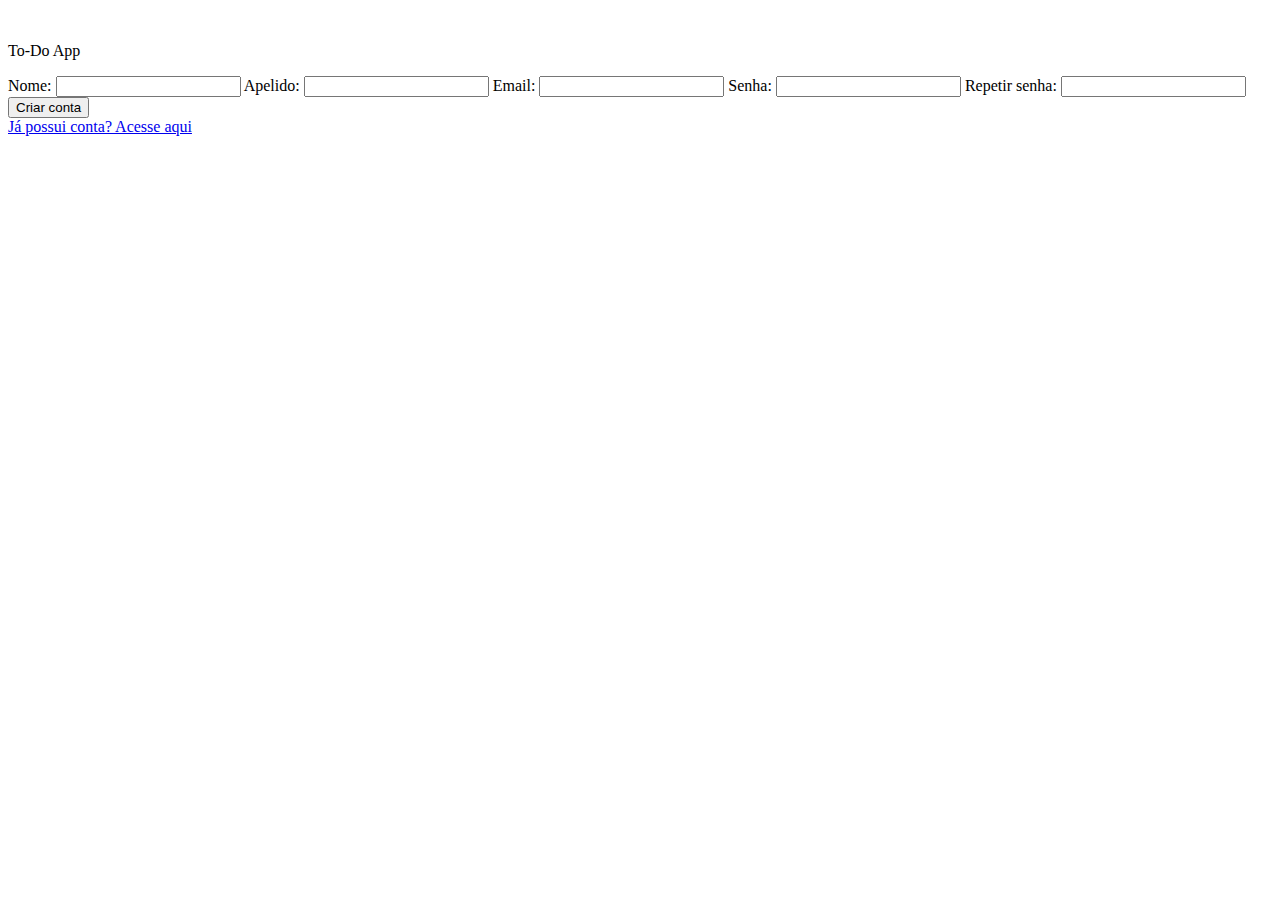
==== signup.html @ ebab85ae "Merge pull request #1 from Juliana-Ruama/rodrigo" ====
<!DOCTYPE html>
<html lang="pt-BR">

<head>
  <meta charset="UTF-8">
  <meta http-equiv="X-UA-Compatible" content="IE=edge">
  <meta name="viewport" content="width=device-width, initial-scale=1.0">
  <title>To-Do App</title>

  <!-- ---------------- estilos compartilhados entre login e signup ---------------- -->
  <link rel="stylesheet" href="styles/acesso.css">

  <!-- ---------------------- lógica aplicada no registro -------------------- -->
  <script src="/scripts/utils.js"></script>

</head>

<body>

  <div class="left">
    <img src="./assets/pessoa-signup.png" alt="">
  </div>
  <div class="right">
    <form>
      <div class="form-header">
        <p>To-Do App</p>
      </div>

      <label>
        Nome:
        <input id='nome' type="text">
      </label>
      <label>
        Apelido:
        <input id='apelido' type="text">
      </label>
      <label>
        Email:
        <input id='email' type="text">
      </label>
      <label>
        Senha:
        <input id='senha' type="password">
      </label>
      <label>
        Repetir senha:
        <input id='repetirSenha' type="password">
      </label>

      <button id='submit'>Criar conta</button>

    </form>
    <div class="ingressar">
      <a href="index.html">Já possui conta? Acesse aqui</a>
    </div>
  </div>


  <script src="/scripts/signup.js"></script>

</body>

</html>
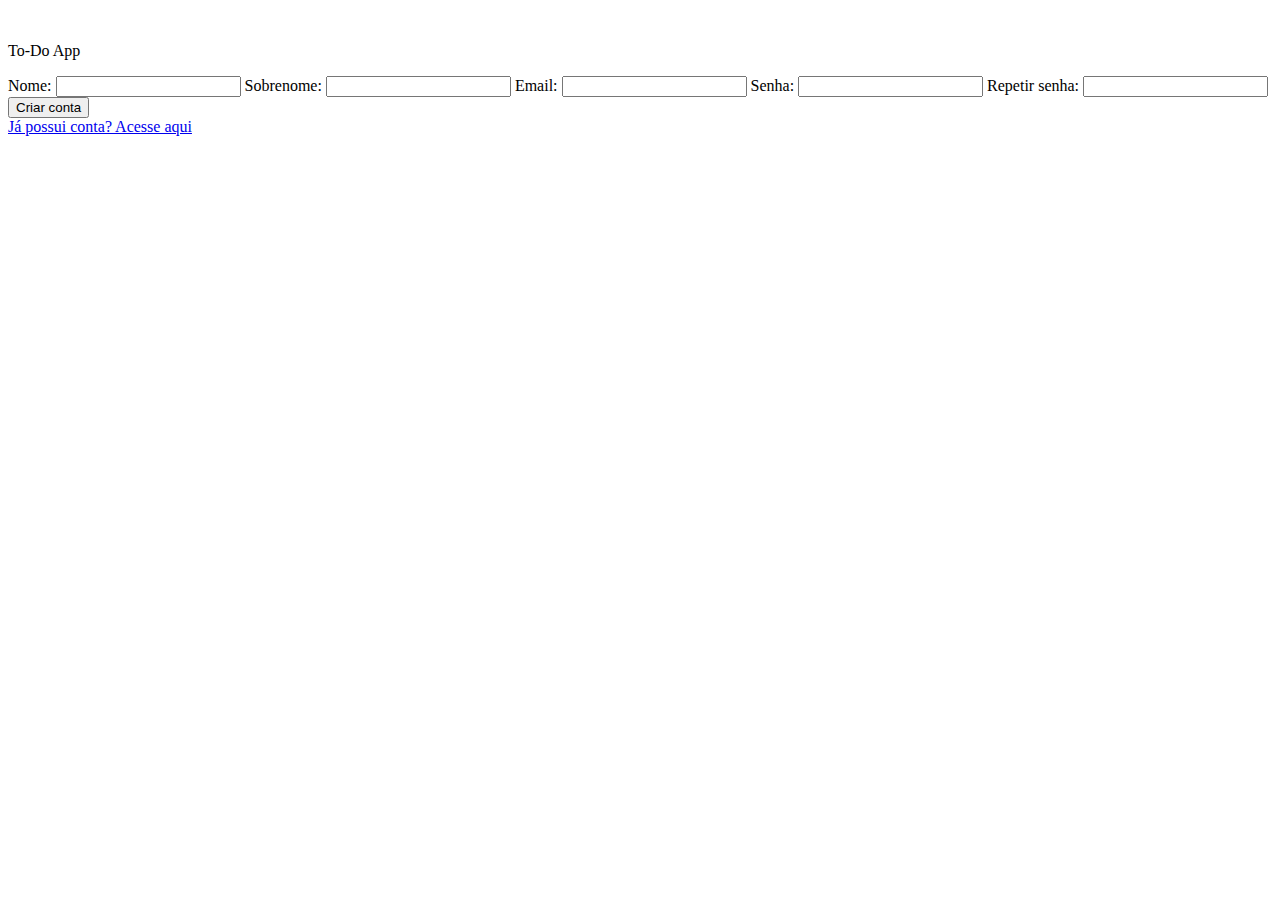
==== commit 5cfe7738: "Merge pull request #5 from Juliana-Ruama/thiago" ====
--- a/signup.html
+++ b/signup.html
@@ -9,9 +9,11 @@
 
   <!-- ---------------- estilos compartilhados entre login e signup ---------------- -->
   <link rel="stylesheet" href="styles/acesso.css">
+  <link rel="stylesheet" href="styles/signup.css">
+  <link rel="stylesheet" href="styles/spinner.css">
 
   <!-- ---------------------- lógica aplicada no registro -------------------- -->
-  <script src="/scripts/utils.js"></script>
+  <script src="/scripts/users.js"></script>
 
 </head>
 
@@ -29,22 +31,27 @@
       <label>
         Nome:
         <input id='nome' type="text">
+        <small>Favor preencher este campo</small>
       </label>
       <label>
-        Apelido:
+        Sobrenome:
         <input id='apelido' type="text">
+        <small>Favor preencher este campo</small>
       </label>
       <label>
         Email:
         <input id='email' type="text">
+        <small>Favor preencher este campo</small>
       </label>
       <label>
         Senha:
         <input id='senha' type="password">
+        <small>Favor preencher este campo</small>
       </label>
       <label>
         Repetir senha:
         <input id='repetirSenha' type="password">
+        <small>Favor preencher este campo</small>
       </label>
 
       <button id='submit'>Criar conta</button>
@@ -57,6 +64,7 @@
 
 
   <script src="/scripts/signup.js"></script>
+  <script src="/scripts/spinner.js"></script>
 
 </body>
 
--- a/styles/signup.css
+++ b/styles/signup.css
@@ -0,0 +1,12 @@
+form input + small {
+    display: none;
+}
+
+.is-invalid {
+  border-color: #dc3545;
+}
+
+.is-invalid + small {
+    display: block;
+    color: #dc3545;
+}
--- a/styles/spinner.css
+++ b/styles/spinner.css
@@ -0,0 +1,55 @@
+/* Oculta o formulário */
+.hidden {
+ display: none;
+}
+ 
+/* Estilos do Spinner */
+#spinner-load {
+ width: 100%;
+ height: 100%;
+ z-index: 2;
+ -webkit-transition: all 3s ease;
+ transition: all 3s ease;
+ background-color: whitesmoke;
+}
+ 
+#spinner {
+ border: 10px solid rgb(255, 255, 255);
+ outline: 1px solid lightgray;
+ border-top-color: var(--primary);
+ border-bottom-color: var(--secondary);
+ position: absolute;
+ top: 0;
+ bottom: 0;
+ left: 0;
+ right: 0;
+ margin: auto;
+ height: 50px;
+ width: 50px;
+ border-radius: 100%;
+ -webkit-animation: girar 1.5s linear infinite;
+ animation: girar 1.5s linear infinite;
+}
+ 
+/* Animação do spinner */
+@-webkit-keyframes girar {
+ from {
+   -webkit-transform: rotate(0deg);
+   transform: rotate(0deg);
+ }
+ to {
+   -webkit-transform: rotate(360deg);
+   transform: rotate(360deg);
+ }
+}
+ 
+@keyframes girar {
+ from {
+   -webkit-transform: rotate(0deg);
+   transform: rotate(0deg);
+ }
+ to {
+   -webkit-transform: rotate(360deg);
+   transform: rotate(360deg);
+ }
+}
